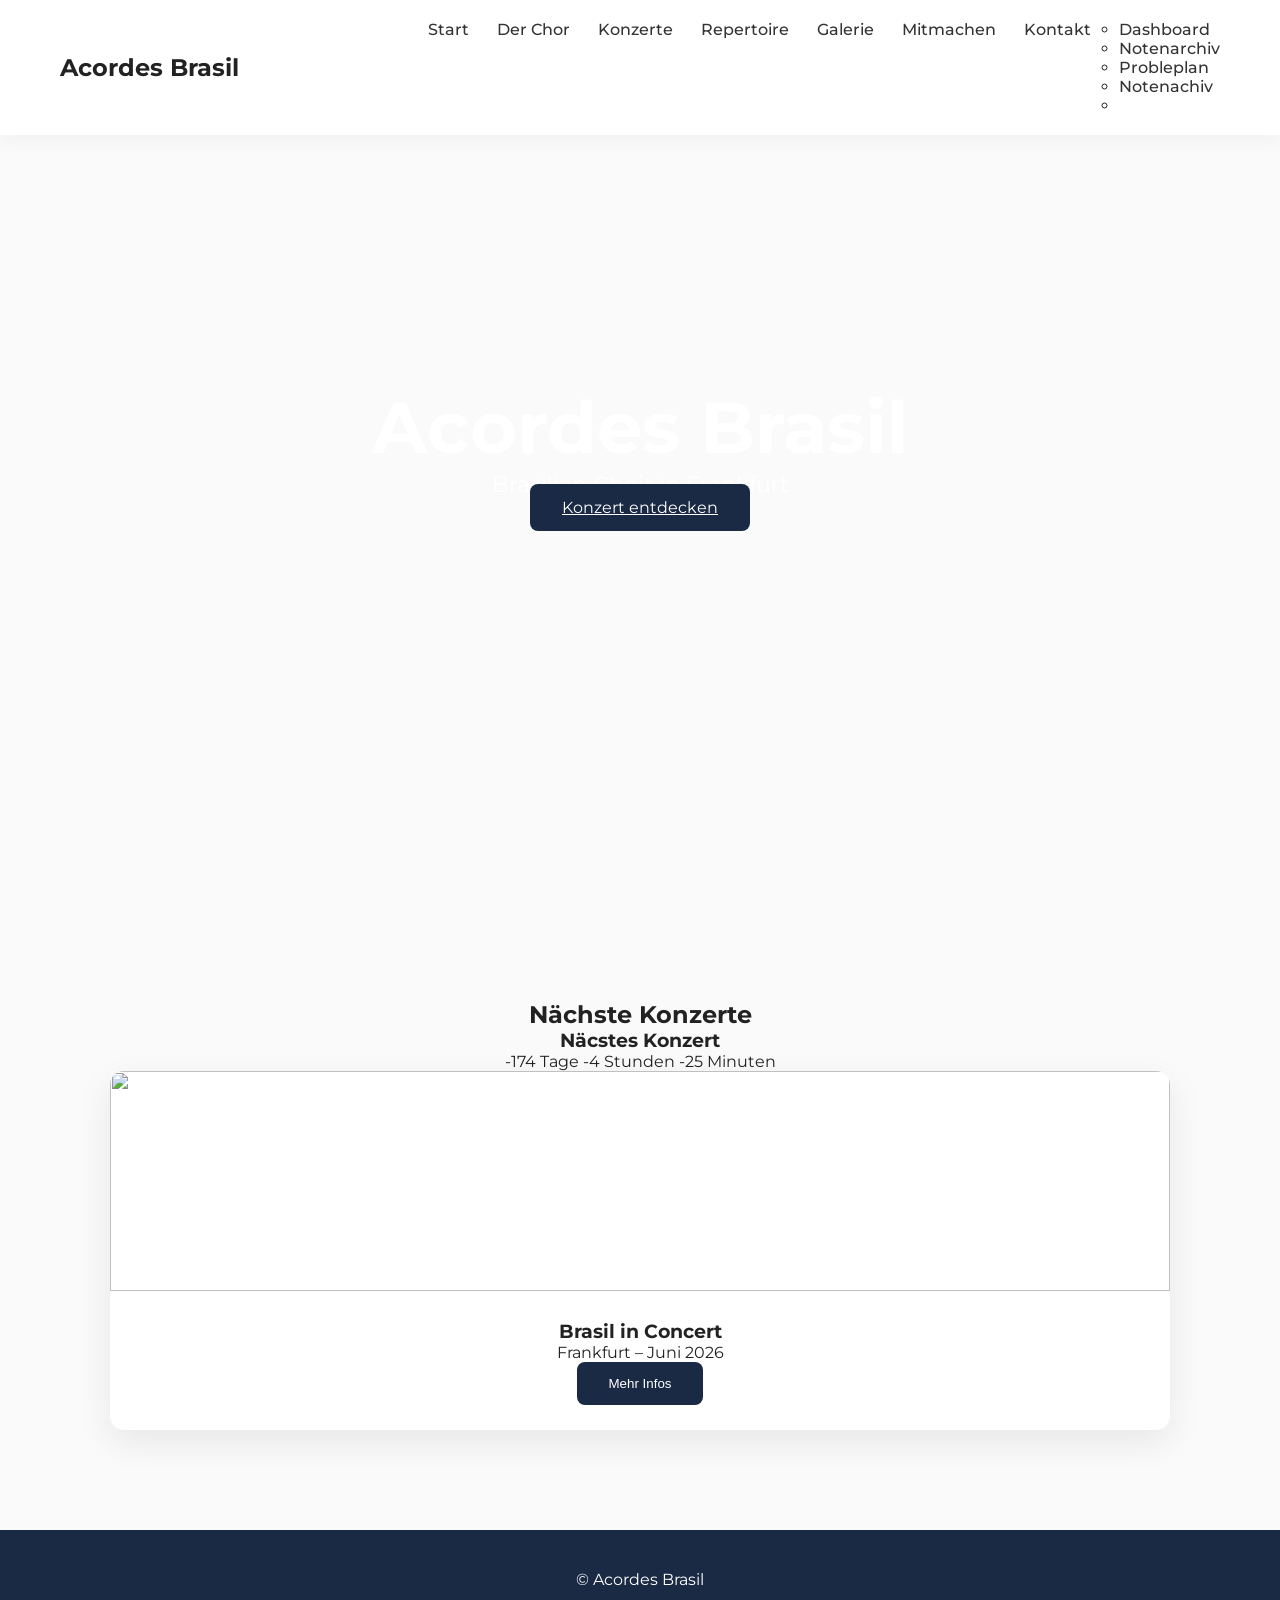
==== index.html @ 3b847f4b "Update index.html" ====
<!DOCTYPE html>
<html lang="de">

<head>

<meta charset="UTF-8">
<meta name="viewport" content="width=device-width, initial-scale=1.0">

<title>Acordes Brasil – Chor Frankfurt</title>

<link rel="stylesheet" href="style.css">

<link rel="manifest" href="manifest.json">

<link href="https://fonts.googleapis.com/css2?family=Montserrat:wght@400;600&display=swap" rel="stylesheet">

</head>

<body>

<nav class="nav">

<div class="nav-container">

<h1 class="logo">Acordes Brasil</h1>
  <div class="menu-toggle" id="mobile-menu">
    <span></span>
    <span></span>
    <span></span>
  </div>

<ul class="menu">

<li><a href="index.html">Start</a></li>
<li><a href="chor.html">Der Chor</a></li>
<li><a href="concerts.html">Konzerte</a></li>
<li><a href="repertoire.html">Repertoire</a></li>
<li><a href="gallery.html">Galerie</a></li>
<li><a href="mitmachen.html">Mitmachen</a></li>
<li><a href="kontakt.html">Kontakt</a></li>
<li class="dropdown">
  <ul class="dropdown-menu">
    <li><a href="mitglieder.html">Dashboard</a></li>
    <li><a href="#">Notenarchiv</a></li>
    <li><a href="#">Probleplan</a></li>
    <li><a href="https://drive.google.com">Notenachiv</a></li>
    <li><a href="https://calendar.google.com"></a></li>
  </ul>
</li>
    
  </ul>

</div>

</nav>

<header class="hero">
<div class="hero-overlay">


<h1>Acordes Brasil</h1>

<p>Brazilian Choir in Frankfurt</p>

<a href="concerts.html" class="button">Konzert entdecken</a>


</div>

</header>

<section class="section">
<div class="countdown">
<h2>Nächste Konzerte</h2>
  <h3>Näcstes Konzert</h3>
  <div id="countdown-timer">
    <span id="days"></span> Tage
      <span id="hours"></span> Stunden
    <span id="minutes"></span> Minuten
  </div>
</div>

<div class="events">

<div class="event-card">

<img src="images/concert.jpg">

<div class="event-content">

<h3>Brasil in Concert</h3>

<p>Frankfurt – Juni 2026</p>

<button class="button">Mehr Infos</button>

</div>

</div>

</div>

</section>

<footer>

<p>© Acordes Brasil</p>

</footer>
<script src="js/main.js"></script>
</body>
</html>
---- style.css ----
:root{

--primary:#1A2A44;
--secondary:#1E7F5A;
--accent:#D4A84F;

--background:#FAFAFA;
--text:#222;

}

*{
box-sizing:border-box;
margin:0;
padding:0;
}

body{

font-family:'Montserrat',sans-serif;
background:var(--background);
color:var(--text);

}

/* NAVIGATION */

.nav{

position:fixed;
width:100%;
background:white;
box-shadow:0 3px 20px rgba(0,0,0,0.05);
z-index:100;

}

.nav-container{

max-width:1200px;
margin:auto;
display:flex;
justify-content:space-between;
align-items:center;
padding:20px;

}

.menu{

display:flex;
gap:28px;
list-style:none;

}

.menu a{

text-decoration:none;
color:#333;
font-weight:500;

}

/* HERO */

.hero{

height:100vh;
background-size:cover;
background-position:center;
display:flex;
align-items:center;
justify-content:center;
text-align:center;
color:white;
position:relative;

}

.overlay{

position:absolute;
width:100%;
height:100%;
background:linear-gradient(120deg,#1E7F5A,#1A2A44);
opacity:0.75;

}

.hero-content{

position:relative;

}

.hero h1{

font-size:72px;

}

.hero p{

font-size:22px;

}

/* BUTTON */

.button{

padding:14px 32px;
background:var(--primary);
color:white;
border:none;
border-radius:8px;
cursor:pointer;

}

.button:hover{

background:var(--accent);

}

/* SECTION */

.section{

max-width:1100px;
margin:auto;
padding:100px 20px;
text-align:center;

}

/* STORY SECTIONS */

.story{

display:grid;
grid-template-columns:1fr 1fr;
min-height:500px;

}

.story img{

width:100%;
height:100%;
object-fit:cover;

}

.story-text{

display:flex;
align-items:center;
justify-content:center;
padding:80px;

}

/* EVENT CARDS */

.events{

display:grid;
grid-template-columns:repeat(auto-fit,minmax(300px,1fr));
gap:30px;

}

.event-card{

background:white;
border-radius:14px;
overflow:hidden;
box-shadow:0 12px 35px rgba(0,0,0,0.08);

}

.event-card img{

width:100%;
height:220px;
object-fit:cover;

}

.event-content{

padding:25px;

}

/* FOOTER */

footer{

background:var(--primary);
color:white;
text-align:center;
padding:40px;

}

/* MOBILE */

@media(max-width:900px){

.story{

grid-template-columns:1fr;

}

.hero h1{

font-size:48px;

}


.dropdown{
position:relative;
}

.dropdown-menu{

display:none;
position:absolute;
top:35px;
left:0;
background:white;
list-style:none;
padding:10px 0;
border-radius:8px;
box-shadow:0 10px 20px rgba(0,0,0,0.1);

}

.dropdown-menu li{

padding:8px 20px;

}

.dropdown-menu a{

text-decoration:none;
color:#333;

}

.dropdown:hover .dropdown-menu{

display:block;

}
  /* MOBILE NAV */

.menu-toggle{

display:none;
flex-direction:column;
cursor:pointer;

}

.menu-toggle span{

height:3px;
width:25px;
background:#333;
margin:4px 0;

}

/* MOBILE */

@media(max-width:900px){

.menu{

position:absolute;
top:70px;
left:0;
width:100%;
background:white;
flex-direction:column;
display:none;
padding:20px;

}

.menu.active{

display:flex;

}

.menu-toggle{

display:flex;

}
/* Dropdown Menü */

.dropdown {
position: relative;
}

.dropdown-menu {
display: none;
position: absolute;
top: 40px;
right: 0;
background: white;
list-style: none;
padding: 10px 0;
border-radius: 8px;
box-shadow: 0 10px 25px rgba(0,0,0,0.15);
}

.dropdown-menu li {
padding: 8px 20px;
}

.dropdown-menu a {
color: #333;
text-decoration: none;
}

.dropdown:hover .dropdown-menu {
display: block;
}
}
}
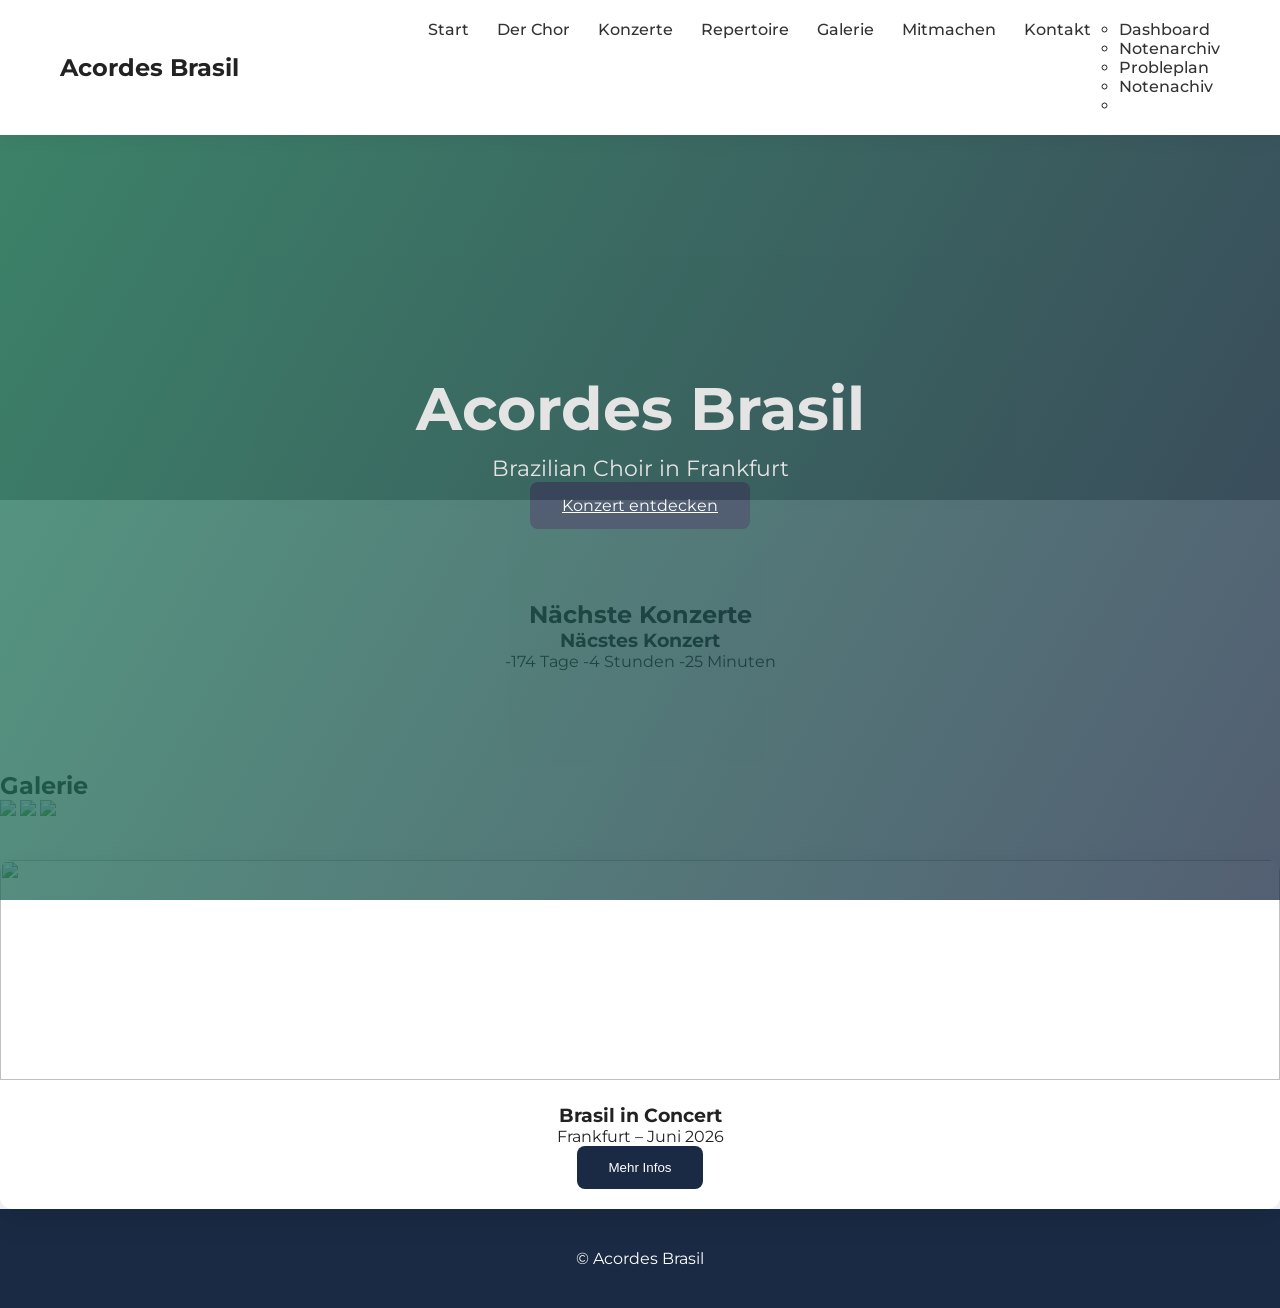
==== commit 6e157681: "Update index.html" ====
--- a/index.html
+++ b/index.html
@@ -79,6 +79,25 @@
     <span id="minutes"></span> Minuten
   </div>
 </div>
+</section>
+<section class="gallery">
+
+<h2>Galerie</h2>
+
+<div class="slider">
+
+<img src="images/gal1.jpg" class="slide">
+<img src="images/gal2.jpg" class="slide">
+<img src="images/gal3.jpg" class="slide">
+
+</div>
+
+</section>
+
+<script src="js/slider.js"></script>
+
+  
+</div>
 
 <div class="events">
 
--- a/style.css
+++ b/style.css
@@ -64,25 +64,38 @@
 
 /* HERO */
 
-.hero{
-
-height:100vh;
+.hero {
+
+height:500px;
+
+background-image:
+linear-gradient(rgba(0,0,0,0.4),rgba(0,0,0,0.4)),
+url("images/hero.jpg");
+
 background-size:cover;
 background-position:center;
+
 display:flex;
 align-items:center;
 justify-content:center;
+
 text-align:center;
 color:white;
-position:relative;
-
-}
-
-.overlay{
+
+}
+
+
+.hero-overlay{
 
 position:absolute;
+  top:0;
+  left:0;
 width:100%;
 height:100%;
+  display:flex;
+  flex-direction:column;
+  align-items:center;
+  justify-content:center;
 background:linear-gradient(120deg,#1E7F5A,#1A2A44);
 opacity:0.75;
 
@@ -94,15 +107,17 @@
 
 }
 
-.hero h1{
-
-font-size:72px;
-
-}
-
-.hero p{
+.hero-overlay h1{
+
+font-size:60px;
+  margin-bottom:10px;
+
+}
+
+.hero-overlay p{
 
 font-size:22px;
+  margin-botton:20px;
 
 }
 
@@ -167,21 +182,27 @@
 
 .events{
 
-display:grid;
-grid-template-columns:repeat(auto-fit,minmax(300px,1fr));
-gap:30px;
-
+display:flex;
+  flex-wrap:wrap;
+  gap:30px;
+  justify:center;
+  margin-top:40px;
 }
 
 .event-card{
-
+width:3320px;
 background:white;
-border-radius:14px;
+border-radius:12px;
 overflow:hidden;
-box-shadow:0 12px 35px rgba(0,0,0,0.08);
-
-}
-
+box-shadow:0 10px 30px rgba(0,0,0,0.1);
+  transition:transform 0.3s, box-shadow 0.3s;
+
+}
+.event-card:hover{
+  transform:translateY(-10px);
+  box-shadow:0 20px 40px rgba(0,0,0,0.2);
+
+  } 
 .event-card img{
 
 width:100%;
@@ -192,7 +213,8 @@
 
 .event-content{
 
-padding:25px;
+padding:20px;
+  text-align:center;
 
 }
 
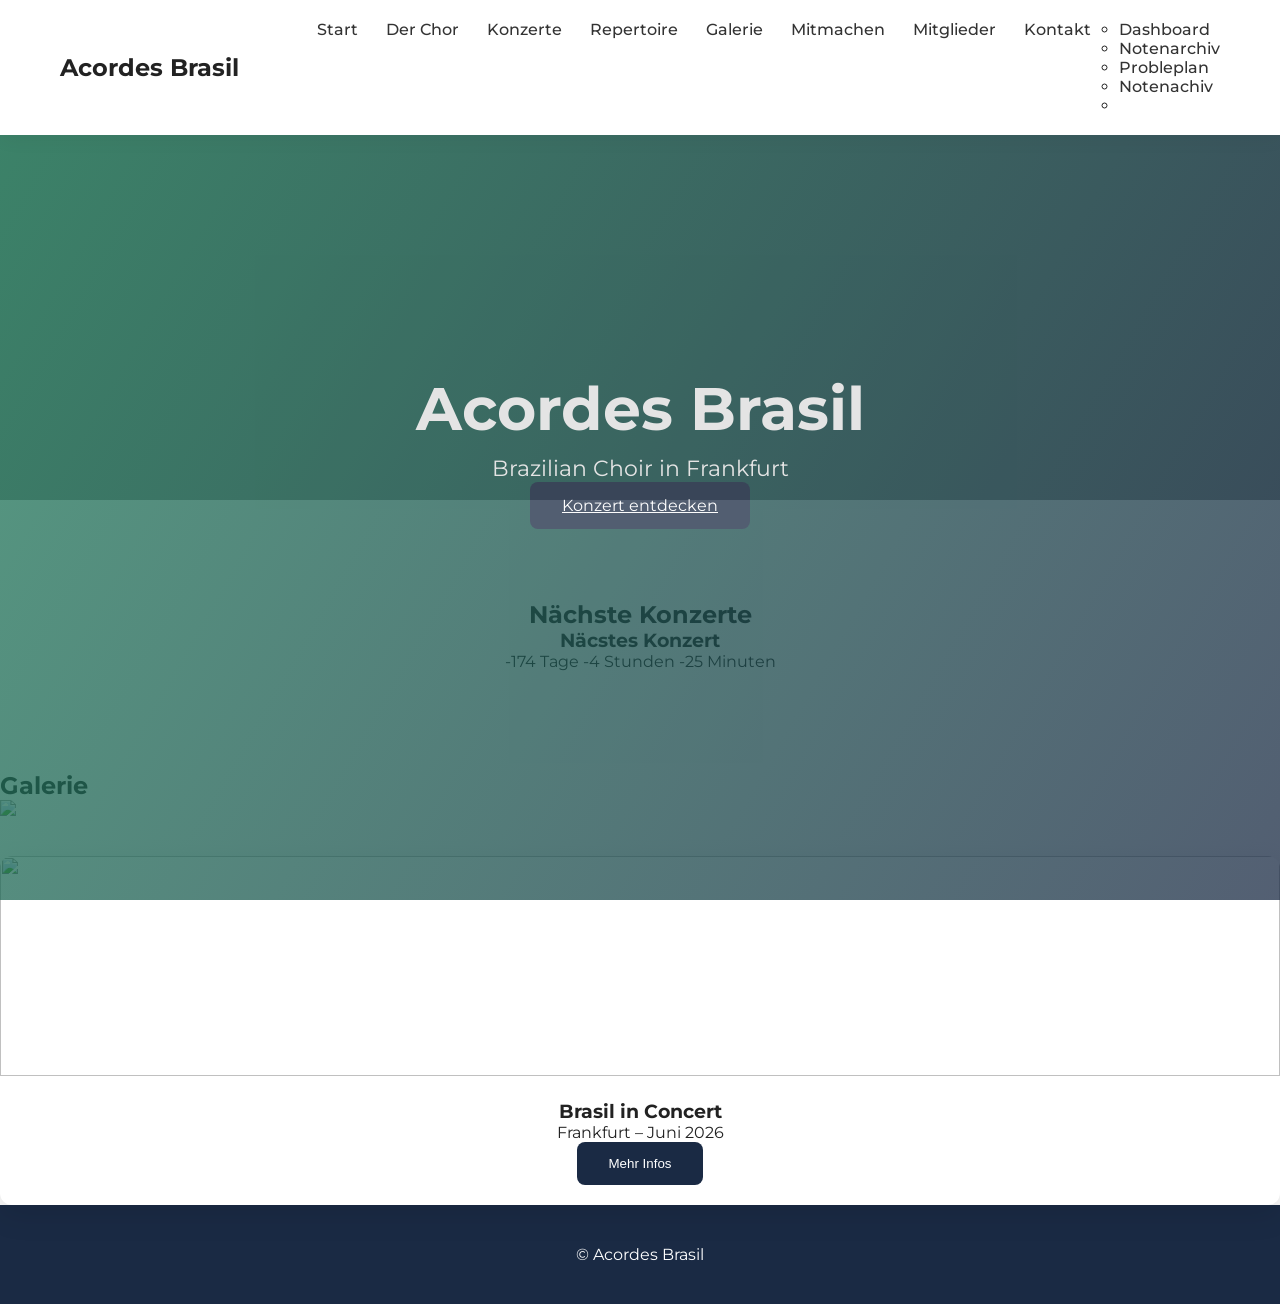
==== commit 0b497ab5: "Update index.html" ====
--- a/index.html
+++ b/index.html
@@ -37,6 +37,7 @@
 <li><a href="repertoire.html">Repertoire</a></li>
 <li><a href="gallery.html">Galerie</a></li>
 <li><a href="mitmachen.html">Mitmachen</a></li>
+  <li><a href="mitglieder.html">Mitglieder</a></li>
 <li><a href="kontakt.html">Kontakt</a></li>
 <li class="dropdown">
   <ul class="dropdown-menu">
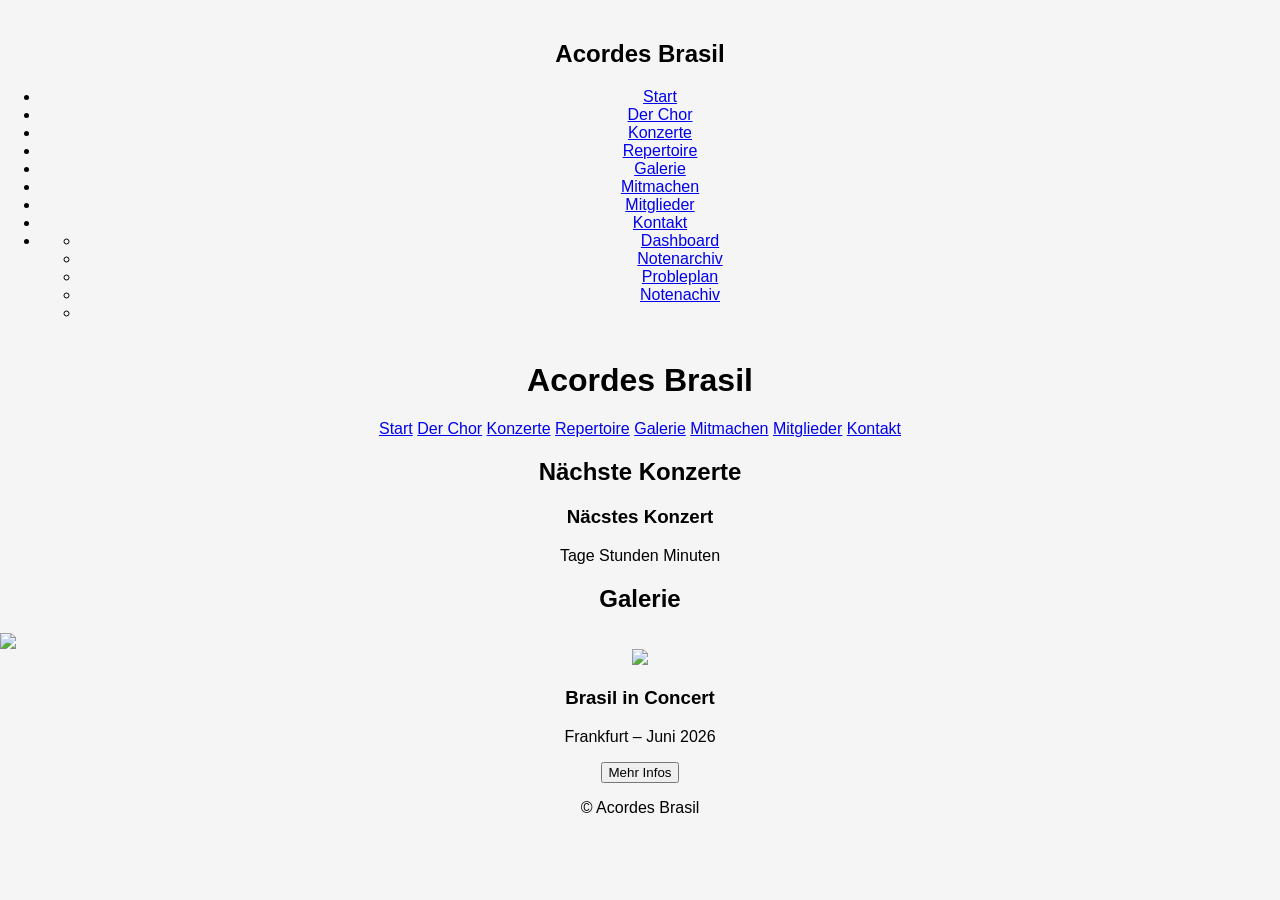
==== commit 0e3b0362: "Enhance navigation menu in index.html Added navigation links for various pages." ====
--- a/index.html
+++ b/index.html
@@ -59,15 +59,24 @@
 <div class="hero-overlay">
 
 
+<header>
+
 <h1>Acordes Brasil</h1>
 
-<p>Brazilian Choir in Frankfurt</p>
+<nav class="navbar">
 
-<a href="concerts.html" class="button">Konzert entdecken</a>
+<a href="index.html">Start</a>
+<a href="chor.html">Der Chor</a>
+<a href="konzerte.html">Konzerte</a>
+<a href="repertoire.html">Repertoire</a>
+<a href="galerie.html">Galerie</a>
+<a href="mitmachen.html">Mitmachen</a>
+<a href="mitglieder.html">Mitglieder</a>
+<a href="kontakt.html">Kontakt</a>
 
+</nav>
 
-</div>
-
+</header>
 </header>
 
 <section class="section">
--- a/style.css
+++ b/style.css
@@ -1,364 +1,70 @@
-:root{
-
---primary:#1A2A44;
---secondary:#1E7F5A;
---accent:#D4A84F;
-
---background:#FAFAFA;
---text:#222;
-
+body{
+font-family:Arial, Helvetica, sans-serif;
+margin:0;
+padding:0;
+background:#f5f5f5;
+text-align:center;
 }
 
-*{
-box-sizing:border-box;
-margin:0;
-padding:0;
+h1{
+margin-top:40px;
 }
 
-body{
-
-font-family:'Montserrat',sans-serif;
-background:var(--background);
-color:var(--text);
-
+.login-box{
+margin-top:30px;
 }
 
-/* NAVIGATION */
-
-.nav{
-
-position:fixed;
-width:100%;
-background:white;
-box-shadow:0 3px 20px rgba(0,0,0,0.05);
-z-index:100;
-
+.login-box input{
+padding:10px;
+font-size:16px;
+border-radius:6px;
+border:1px solid #ccc;
 }
 
-.nav-container{
-
-max-width:1200px;
-margin:auto;
-display:flex;
-justify-content:space-between;
-align-items:center;
-padding:20px;
-
+.login-box button{
+padding:10px 20px;
+font-size:16px;
+background:#1E7F5A;
+color:white;
+border:none;
+border-radius:6px;
+cursor:pointer;
 }
 
-.menu{
-
-display:flex;
-gap:28px;
-list-style:none;
-
+.login-box button:hover{
+background:#155f45;
 }
 
-.menu a{
-
-text-decoration:none;
-color:#333;
-font-weight:500;
-
+.member-buttons{
+display:grid;
+grid-template-columns:repeat(auto-fit,minmax(180px,1fr));
+gap:25px;
+max-width:800px;
+margin:50px auto;
+padding:20px;
 }
 
-/* HERO */
-
-.hero {
-
-height:500px;
-
-background-image:
-linear-gradient(rgba(0,0,0,0.4),rgba(0,0,0,0.4)),
-url("images/hero.jpg");
-
-background-size:cover;
-background-position:center;
-
+.member-card{
 display:flex;
+flex-direction:column;
 align-items:center;
 justify-content:center;
-
-text-align:center;
+background:#1E7F5A;
 color:white;
-
+text-decoration:none;
+padding:40px;
+border-radius:15px;
+font-size:22px;
+font-weight:bold;
+transition:0.3s;
 }
 
-
-.hero-overlay{
-
-position:absolute;
-  top:0;
-  left:0;
-width:100%;
-height:100%;
-  display:flex;
-  flex-direction:column;
-  align-items:center;
-  justify-content:center;
-background:linear-gradient(120deg,#1E7F5A,#1A2A44);
-opacity:0.75;
-
+.member-card span{
+margin-top:10px;
+font-size:18px;
 }
 
-.hero-content{
-
-position:relative;
-
+.member-card:hover{
+background:#155f45;
+transform:scale(1.05);
 }
-
-.hero-overlay h1{
-
-font-size:60px;
-  margin-bottom:10px;
-
-}
-
-.hero-overlay p{
-
-font-size:22px;
-  margin-botton:20px;
-
-}
-
-/* BUTTON */
-
-.button{
-
-padding:14px 32px;
-background:var(--primary);
-color:white;
-border:none;
-border-radius:8px;
-cursor:pointer;
-
-}
-
-.button:hover{
-
-background:var(--accent);
-
-}
-
-/* SECTION */
-
-.section{
-
-max-width:1100px;
-margin:auto;
-padding:100px 20px;
-text-align:center;
-
-}
-
-/* STORY SECTIONS */
-
-.story{
-
-display:grid;
-grid-template-columns:1fr 1fr;
-min-height:500px;
-
-}
-
-.story img{
-
-width:100%;
-height:100%;
-object-fit:cover;
-
-}
-
-.story-text{
-
-display:flex;
-align-items:center;
-justify-content:center;
-padding:80px;
-
-}
-
-/* EVENT CARDS */
-
-.events{
-
-display:flex;
-  flex-wrap:wrap;
-  gap:30px;
-  justify:center;
-  margin-top:40px;
-}
-
-.event-card{
-width:3320px;
-background:white;
-border-radius:12px;
-overflow:hidden;
-box-shadow:0 10px 30px rgba(0,0,0,0.1);
-  transition:transform 0.3s, box-shadow 0.3s;
-
-}
-.event-card:hover{
-  transform:translateY(-10px);
-  box-shadow:0 20px 40px rgba(0,0,0,0.2);
-
-  } 
-.event-card img{
-
-width:100%;
-height:220px;
-object-fit:cover;
-
-}
-
-.event-content{
-
-padding:20px;
-  text-align:center;
-
-}
-
-/* FOOTER */
-
-footer{
-
-background:var(--primary);
-color:white;
-text-align:center;
-padding:40px;
-
-}
-
-/* MOBILE */
-
-@media(max-width:900px){
-
-.story{
-
-grid-template-columns:1fr;
-
-}
-
-.hero h1{
-
-font-size:48px;
-
-}
-
-
-.dropdown{
-position:relative;
-}
-
-.dropdown-menu{
-
-display:none;
-position:absolute;
-top:35px;
-left:0;
-background:white;
-list-style:none;
-padding:10px 0;
-border-radius:8px;
-box-shadow:0 10px 20px rgba(0,0,0,0.1);
-
-}
-
-.dropdown-menu li{
-
-padding:8px 20px;
-
-}
-
-.dropdown-menu a{
-
-text-decoration:none;
-color:#333;
-
-}
-
-.dropdown:hover .dropdown-menu{
-
-display:block;
-
-}
-  /* MOBILE NAV */
-
-.menu-toggle{
-
-display:none;
-flex-direction:column;
-cursor:pointer;
-
-}
-
-.menu-toggle span{
-
-height:3px;
-width:25px;
-background:#333;
-margin:4px 0;
-
-}
-
-/* MOBILE */
-
-@media(max-width:900px){
-
-.menu{
-
-position:absolute;
-top:70px;
-left:0;
-width:100%;
-background:white;
-flex-direction:column;
-display:none;
-padding:20px;
-
-}
-
-.menu.active{
-
-display:flex;
-
-}
-
-.menu-toggle{
-
-display:flex;
-
-}
-/* Dropdown Menü */
-
-.dropdown {
-position: relative;
-}
-
-.dropdown-menu {
-display: none;
-position: absolute;
-top: 40px;
-right: 0;
-background: white;
-list-style: none;
-padding: 10px 0;
-border-radius: 8px;
-box-shadow: 0 10px 25px rgba(0,0,0,0.15);
-}
-
-.dropdown-menu li {
-padding: 8px 20px;
-}
-
-.dropdown-menu a {
-color: #333;
-text-decoration: none;
-}
-
-.dropdown:hover .dropdown-menu {
-display: block;
-}
-}
-}
-
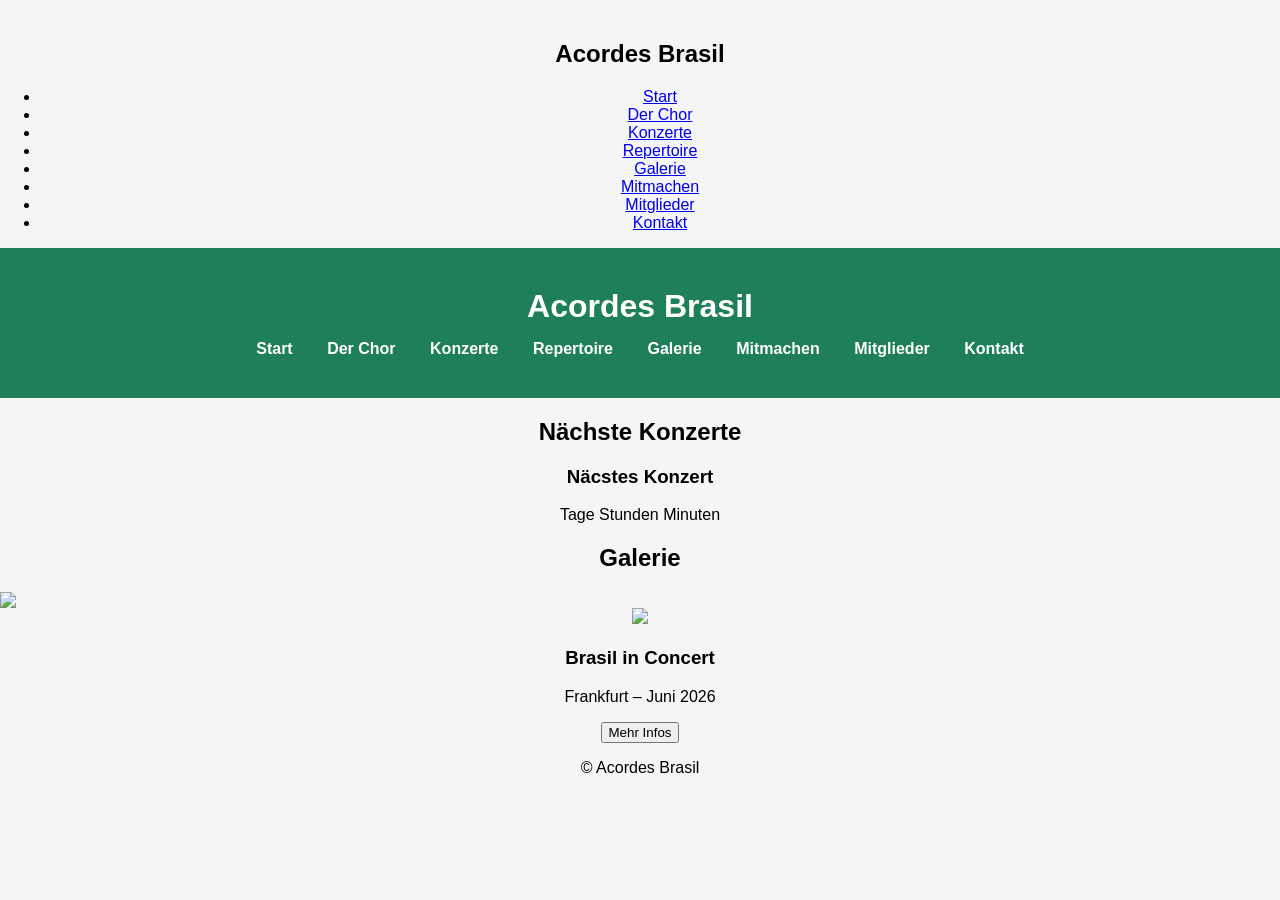
==== commit ffe181c3: "Update index.html" ====
--- a/index.html
+++ b/index.html
@@ -33,24 +33,14 @@
 
 <li><a href="index.html">Start</a></li>
 <li><a href="chor.html">Der Chor</a></li>
-<li><a href="concerts.html">Konzerte</a></li>
+<li><a href="konzerte.html">Konzerte</a></li>
 <li><a href="repertoire.html">Repertoire</a></li>
-<li><a href="gallery.html">Galerie</a></li>
+<li><a href="galerie.html">Galerie</a></li>
 <li><a href="mitmachen.html">Mitmachen</a></li>
-  <li><a href="mitglieder.html">Mitglieder</a></li>
+<li><a href="mitglieder.html">Mitglieder</a></li>
 <li><a href="kontakt.html">Kontakt</a></li>
-<li class="dropdown">
-  <ul class="dropdown-menu">
-    <li><a href="mitglieder.html">Dashboard</a></li>
-    <li><a href="#">Notenarchiv</a></li>
-    <li><a href="#">Probleplan</a></li>
-    <li><a href="https://drive.google.com">Notenachiv</a></li>
-    <li><a href="https://calendar.google.com"></a></li>
-  </ul>
-</li>
-    
-  </ul>
-
+</ul>
+  
 </div>
 
 </nav>
--- a/style.css
+++ b/style.css
@@ -68,3 +68,27 @@
 background:#155f45;
 transform:scale(1.05);
 }
+header{
+background:#1E7F5A;
+color:white;
+padding:20px;
+}
+
+header h1{
+margin:0;
+}
+
+.navbar{
+margin-top:15px;
+}
+
+.navbar a{
+color:white;
+text-decoration:none;
+margin:0 15px;
+font-weight:bold;
+}
+
+.navbar a:hover{
+text-decoration:underline;
+}
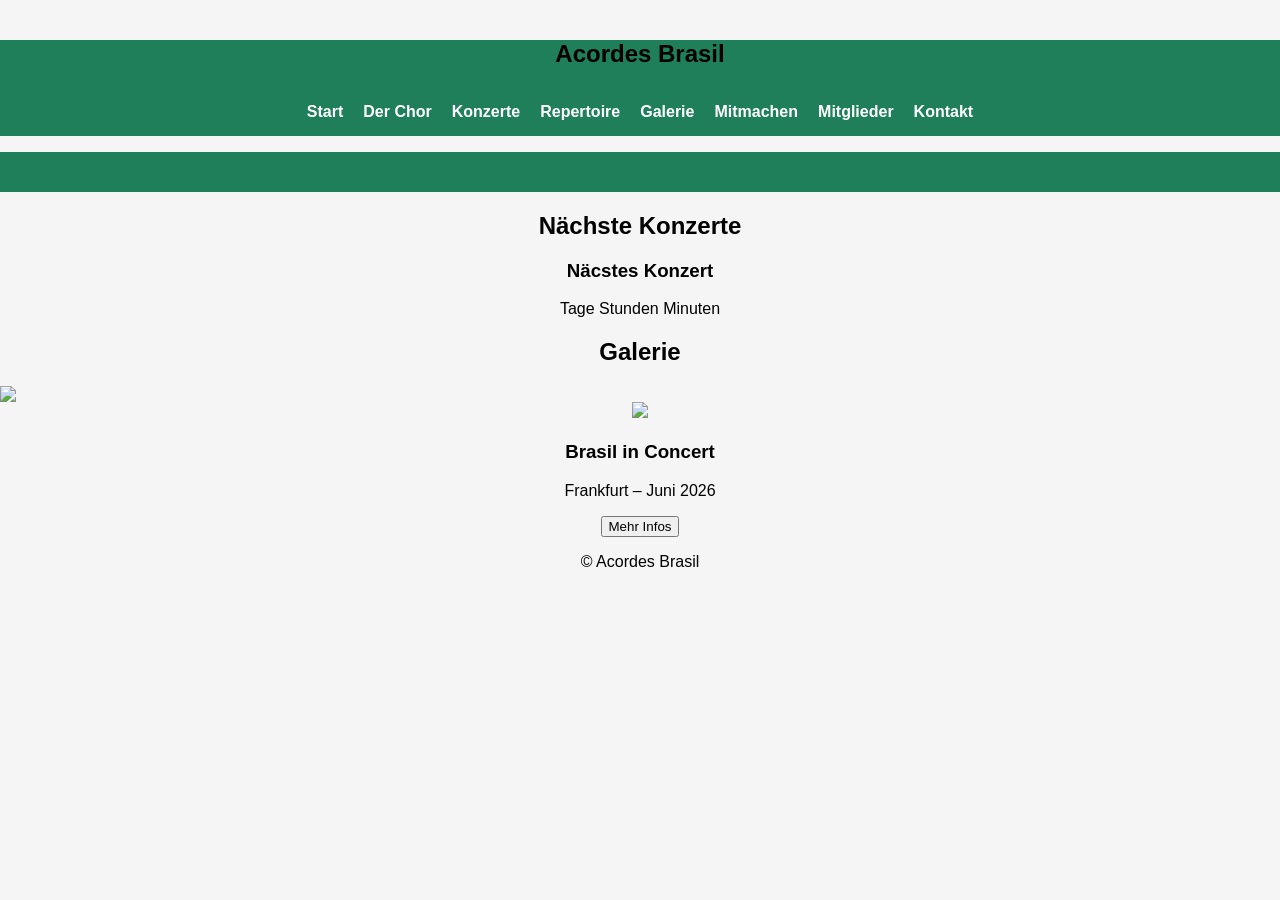
==== commit a8d24d9a: "Update index.html" ====
--- a/index.html
+++ b/index.html
@@ -47,26 +47,7 @@
 
 <header class="hero">
 <div class="hero-overlay">
-
-
-<header>
-
-<h1>Acordes Brasil</h1>
-
-<nav class="navbar">
-
-<a href="index.html">Start</a>
-<a href="chor.html">Der Chor</a>
-<a href="konzerte.html">Konzerte</a>
-<a href="repertoire.html">Repertoire</a>
-<a href="galerie.html">Galerie</a>
-<a href="mitmachen.html">Mitmachen</a>
-<a href="mitglieder.html">Mitglieder</a>
-<a href="kontakt.html">Kontakt</a>
-
-</nav>
-
-</header>
+</div>
 </header>
 
 <section class="section">
--- a/style.css
+++ b/style.css
@@ -1,9 +1,30 @@
+.nav{
+background:#1E7F5A;
+}  
 body{
 font-family:Arial, Helvetica, sans-serif;
 margin:0;
 padding:0;
 background:#f5f5f5;
 text-align:center;
+}
+.menu {
+display:flex;
+gap:20px;
+list-style:none;
+justify-content:center;
+align-items:center;
+padding:15px 0;
+}
+
+.menu a{
+text-decoration:none;
+color:white;
+font-weight:600;
+}
+
+.menu a:hover{
+color:#ffd166;
 }
 
 h1{
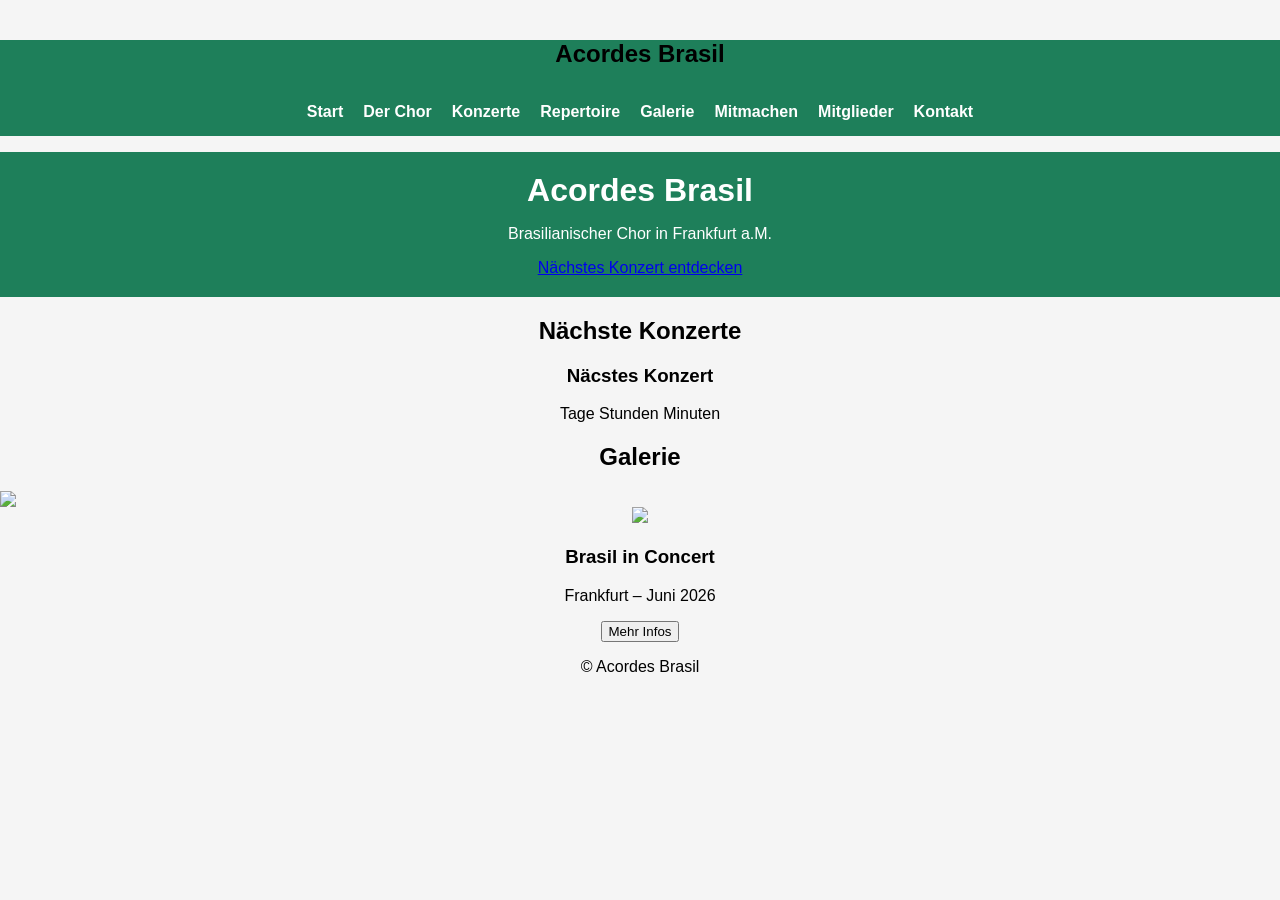
==== commit 2c8f0ec9: "Update index.html" ====
--- a/index.html
+++ b/index.html
@@ -47,6 +47,12 @@
 
 <header class="hero">
 <div class="hero-overlay">
+  <h1>Acordes Brasil</h1>
+  <p>Brasilianischer Chor in Frankfurt a.M.</p>
+  <a href="konzerte.html" class="hero-buttom">
+  Nächstes Konzert entdecken
+  </a>
+  
 </div>
 </header>
 
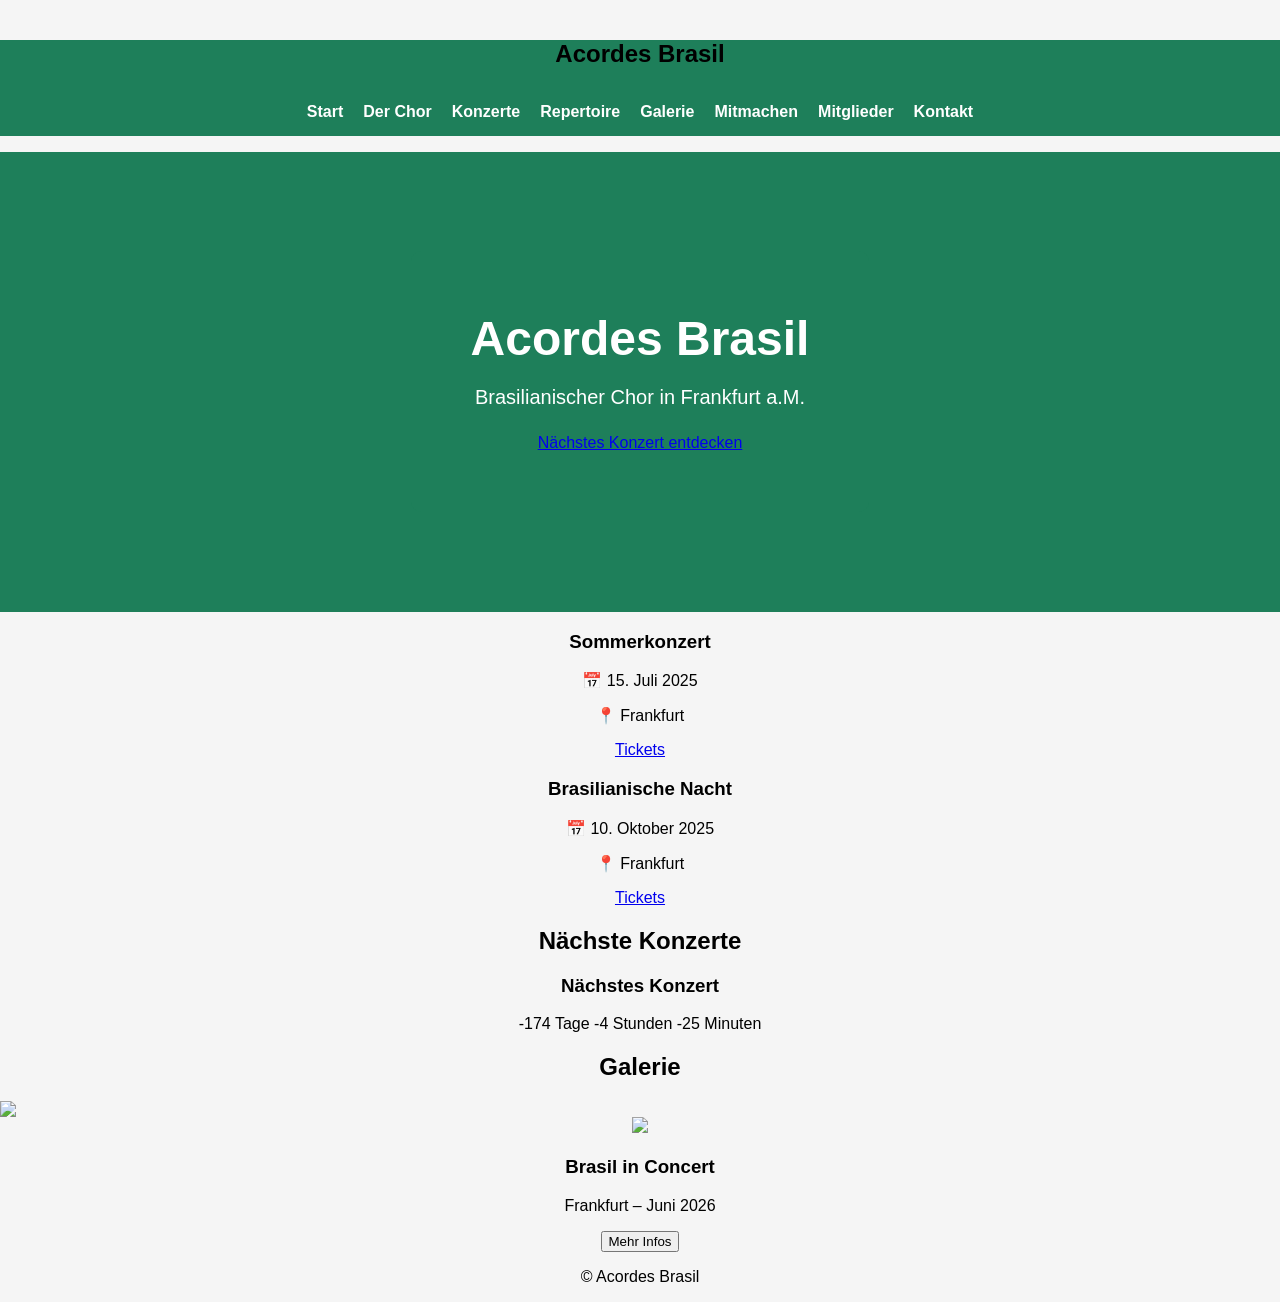
==== commit 36e6f99b: "Update index.html" ====
--- a/index.html
+++ b/index.html
@@ -58,14 +58,30 @@
 
 <section class="section">
 <div class="countdown">
+  <div class="concert-cards">
+
+<div class="concert-card">
+<h3>Sommerkonzert</h3>
+<p>📅 15. Juli 2025</p>
+<p>📍 Frankfurt</p>
+<a href="#" class="ticket-button">Tickets</a>
+</div>
+
+<div class="concert-card">
+<h3>Brasilianische Nacht</h3>
+<p>📅 10. Oktober 2025</p>
+<p>📍 Frankfurt</p>
+<a href="#" class="ticket-button">Tickets</a>
+</div>
+
+</div>
 <h2>Nächste Konzerte</h2>
-  <h3>Näcstes Konzert</h3>
+  <h3>Nächstes Konzert</h3>
   <div id="countdown-timer">
     <span id="days"></span> Tage
       <span id="hours"></span> Stunden
     <span id="minutes"></span> Minuten
   </div>
-</div>
 </section>
 <section class="gallery">
 
--- a/style.css
+++ b/style.css
@@ -7,6 +7,46 @@
 padding:0;
 background:#f5f5f5;
 text-align:center;
+}
+.hero{
+height:420px;
+background-image:url("https://picsum.photos/1200/600");
+background-size:cover;
+background-position:center;
+display:flex;
+align-items:center;
+justify-content:center;
+}
+
+.hero-overlay{
+background:rgba(30,127,90,0.75);
+padding:60px;
+border-radius:10px;
+color:white;
+text-align:center;
+}
+
+.hero-overlay h1{
+font-size:48px;
+margin-bottom:10px;
+}
+
+.hero-overlay p{
+font-size:20px;
+margin-bottom:25px;
+}
+
+.hero-button{
+background:#FFD166;
+color:#1E7F5A;
+padding:14px 24px;
+text-decoration:none;
+font-weight:700;
+border-radius:6px;
+}
+
+.hero-button:hover{
+background:white;
 }
 .menu {
 display:flex;
